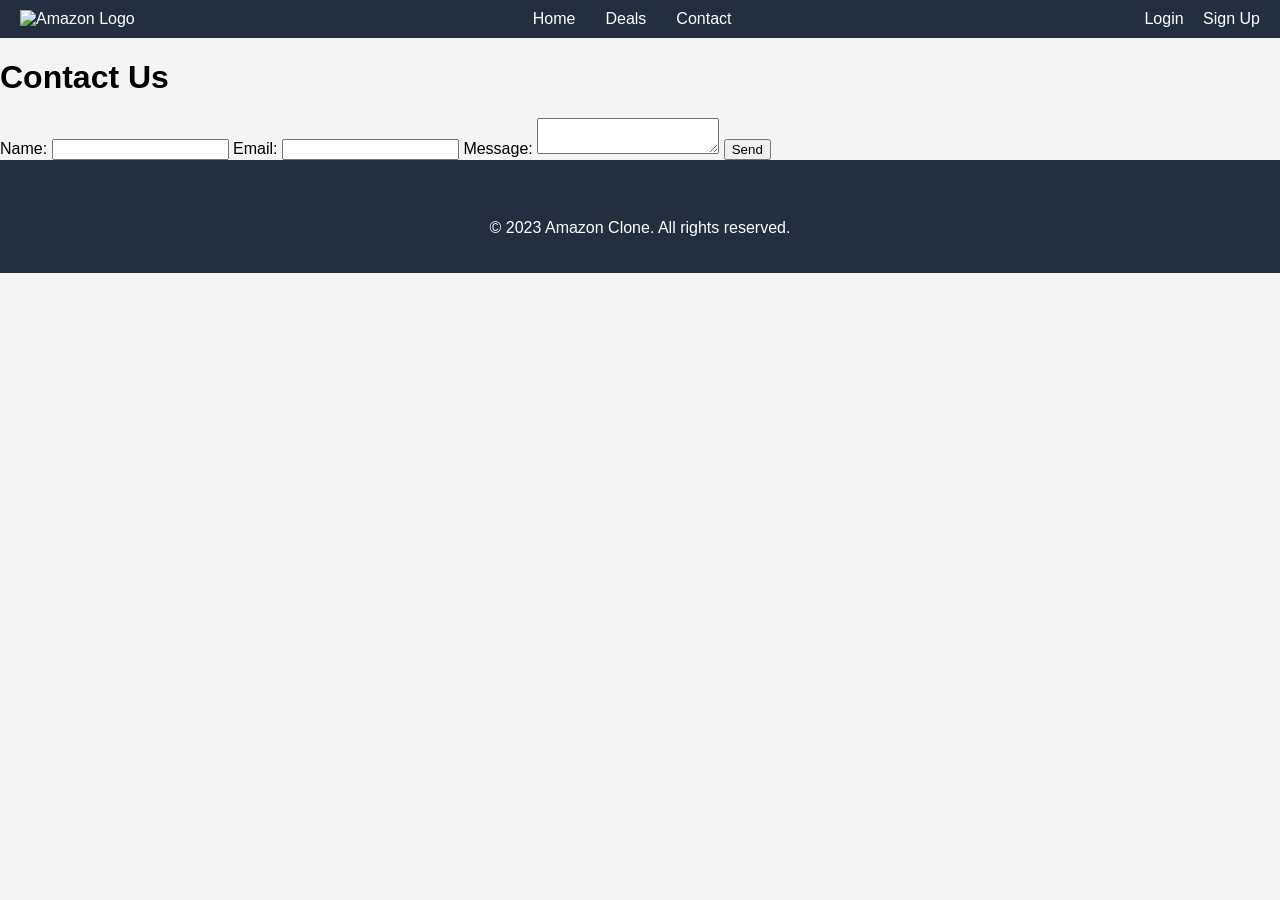
==== contact.html @ 5a130dba "Add files via upload" ====
<!DOCTYPE html>
<html lang="en">
<head>
    <meta charset="UTF-8">
    <meta name="viewport" content="width=device-width, initial-scale=1.0">
    <title>Contact - Amazon Clone</title>
    <link rel="stylesheet" href="styles.css">
</head>
<body>
    <header>
        <div class="logo">
            <img src="images/logo.png" alt="Amazon Logo">
        </div>
        <nav>
            <ul>
                <li><a href="index.html">Home</a></li>
                <li><a href="deals.html">Deals</a></li>
                <li><a href="contact.html">Contact</a></li>
            </ul>
        </nav>
        <div class="user-actions">
            <a href="#" class="login">Login</a>
            <a href="#" class="signup">Sign Up</a>
        </div>
    </header>

    <main>
        <h1>Contact Us</h1>
        <form>
            <label for="name">Name:</label>
            <input type="text" id="name" name="name" required>
            <label for="email">Email:</label>
            <input type="email" id="email" name="email" required>
            <label for="message">Message:</label>
            <textarea id="message" name="message" required></textarea>
            <button type="submit">Send</button>
        </form>
    </main>

    <footer>
        <div class="social-icons">
            <a href="#"><i class="fab fa-facebook"></i></a>
            <a href="#"><i class="fab fa-twitter"></i></a>
            <a href="#"><i class="fab fa-instagram"></i></a>
            <a href="#"><i class="fab fa-linkedin"></i></a>
        </div>
        <p>&copy; 2023 Amazon Clone. All rights reserved.</p>
    </footer>
</body>
</html>
---- styles.css ----
/* General Styles */
body {
    font-family: Arial, sans-serif;
    margin: 0;
    padding: 0;
    background-color: #f4f4f4;
}

/* Header */
header {
    display: flex;
    justify-content: space-between;
    align-items: center;
    background-color: #232f3e;
    padding: 10px 20px;
    color: #fff;
}

header .logo img {
    height: 40px;
}

header nav ul {
    list-style: none;
    margin: 0;
    padding: 0;
    display: flex;
}

header nav ul li {
    margin: 0 15px;
}

header nav ul li a {
    color: #fff;
    text-decoration: none;
}

header .user-actions .login,
header .user-actions .signup {
    color: #fff;
    text-decoration: none;
    margin-left: 15px;
}

/* Hero Section */
.hero {
    position: relative;
    overflow: hidden;
    height: 400px;
}

.hero .slider {
    display: flex;
    transition: transform 0.5s ease-in-out;
    width: 100%;
}

.hero .slide {
    min-width: 100%;
    box-sizing: border-box;
}

.hero .slide img {
    width: 100%;
    height: 400px;
    object-fit: cover;
}

.hero .prev,
.hero .next {
    position: absolute;
    top: 50%;
    transform: translateY(-50%);
    background-color: rgba(0, 0, 0, 0.5);
    color: #fff;
    border: none;
    padding: 10px;
    cursor: pointer;
}

.hero .prev {
    left: 10px;
}

.hero .next {
    right: 10px;
}

/* Product List */
.product-list {
    padding: 20px;
    text-align: center;
}

.product-list h2 {
    margin-bottom: 20px;
}

.product-list .products {
    display: flex;
    justify-content: space-around;
    flex-wrap: wrap;
}

.product-list .product {
    background-color: #fff;
    border: 1px solid #ddd;
    border-radius: 5px;
    padding: 20px;
    width: 200px;
    margin: 10px;
    text-align: center;
}

.product-list .product img {
    max-width: 100%;
    height: auto;
}

.product-list .product button {
    background-color: #ff9900;
    color: #fff;
    border: none;
    padding: 10px;
    cursor: pointer;
}

/* General Styling */
.testimonials {
    padding: 20px;
    background-color: #f4f4f4;
    border-radius: 8px;
    box-shadow: 0 2px 10px rgba(0, 0, 0, 0.1);
    margin: 30px 0;
    text-align: center;
}

.testimonials h2 {
    font-size: 24px;
    margin-bottom: 20px;
    color: #333;
}

/* Testimonial Styling */
.testimonial {
    background-color: white;
    border: 1px solid #ddd;
    border-radius: 8px;
    padding: 20px;
    margin: 15px 0;
    transition: all 0.3s ease-in-out;
}

.testimonial:hover {
    transform: scale(1.05); /* Hover effect */
    box-shadow: 0 4px 15px rgba(0, 0, 0, 0.1);
}

/* Rating Styling */
.rating {
    font-size: 20px;
    color: #ffd700; /* Gold color for stars */
}

.star {
    margin: 0 2px;
}

/* Testimonial Text */
.testimonial p {
    font-size: 16px;
    color: #555;
}

/* Customer Name Styling */
.testimonial p:last-child {
    font-weight: bold;
    color: #333;
}


/* Footer */
footer {
    background-color: #232f3e;
    color: #fff;
    text-align: center;
    padding: 20px;
}

footer .social-icons a {
    color: #fff;
    margin: 0 10px;
    font-size: 20px;
}
.slide {
    display: none;
    /* Or, you could use opacity: 0 to fade in/out */
}

.slide.active {
    display: block;
}
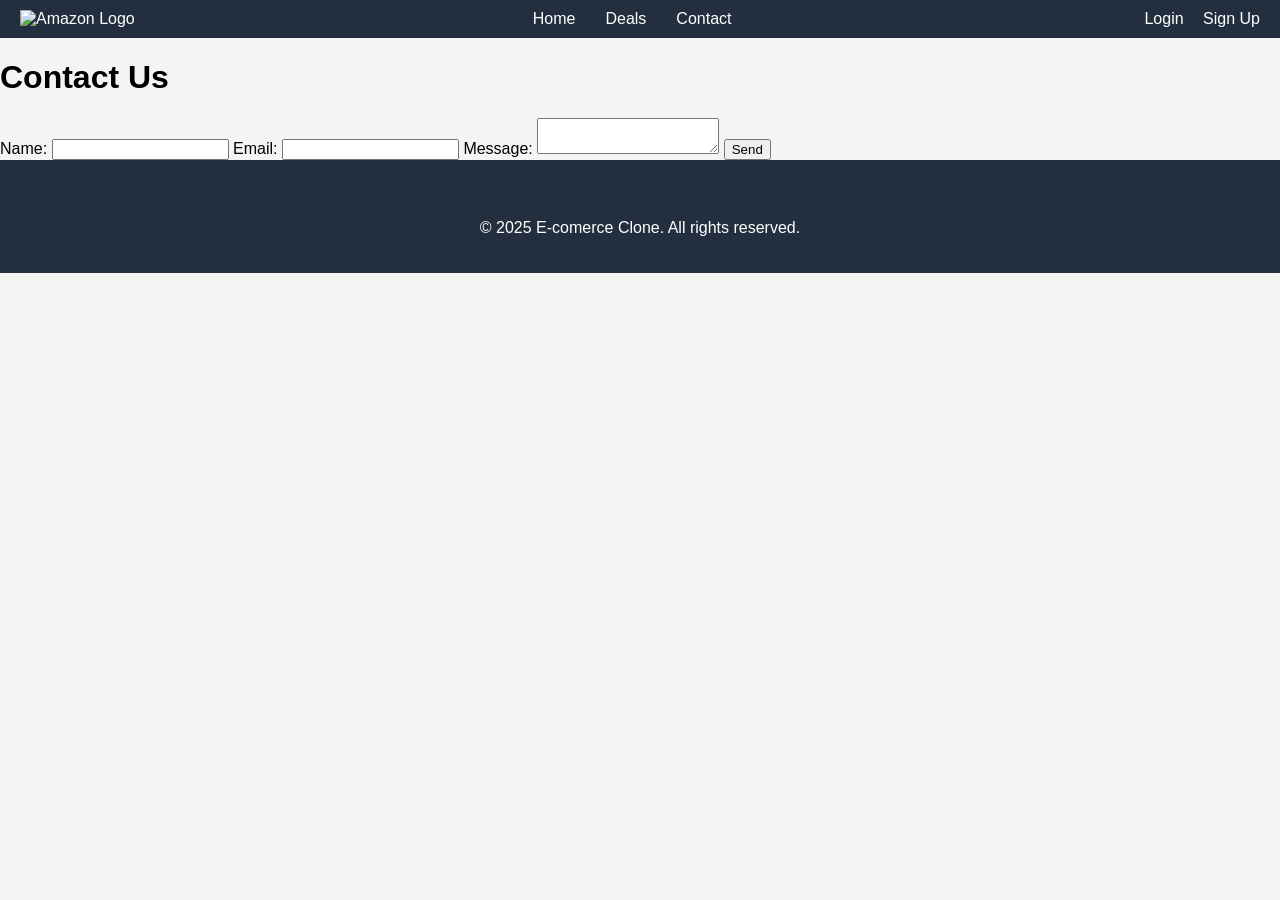
==== commit d5b453b5: "Update contact.html" ====
--- a/contact.html
+++ b/contact.html
@@ -3,7 +3,7 @@
 <head>
     <meta charset="UTF-8">
     <meta name="viewport" content="width=device-width, initial-scale=1.0">
-    <title>Contact - Amazon Clone</title>
+    <title>Contact - E-Comerce Clone</title>
     <link rel="stylesheet" href="styles.css">
 </head>
 <body>
@@ -44,7 +44,7 @@
             <a href="#"><i class="fab fa-instagram"></i></a>
             <a href="#"><i class="fab fa-linkedin"></i></a>
         </div>
-        <p>&copy; 2023 Amazon Clone. All rights reserved.</p>
+        <p>&copy; 2025 E-comerce Clone. All rights reserved.</p>
     </footer>
 </body>
-</html>+</html>
